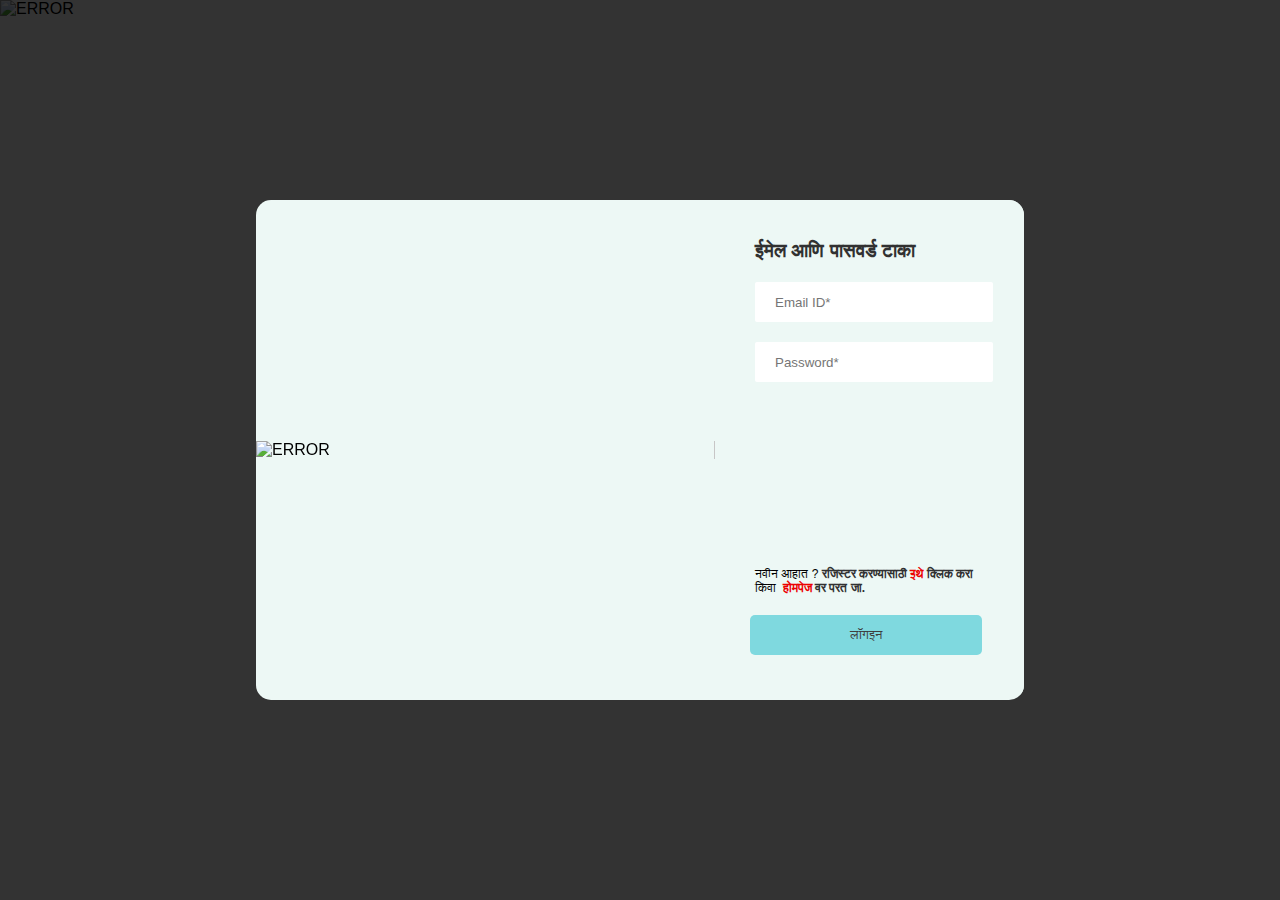
==== docs/login.html @ 0aa09b9e "Frontend to docs conversion" ====
<!DOCTYPE html>
<html lang="en">

<head>
    <meta charset="UTF-8">
    <meta http-equiv="X-UA-Compatible" content="IE=edge">
    <meta name="viewport" content="width=device-width, initial-scale=1.0">
    <link rel="icon" type="image/x-icon" href="/Logo.jpg">
    <script src="https://cdn.jsdelivr.net/npm/sweetalert2@11"></script>
    <title>LOGIN | Ghope service center</title>
</head>

<body>


    <style>
        * {
            margin: 0;
            padding: 0;
            font-family: 'montserrat', sans-serif;
        }

        .maincont {
            width: 100%;
            height: 100vh;
        }

        .edit {
            width: 100%;
        }

        .subcont {
            position: fixed;
            width: 100%;
            height: 100vh;
            top: 0;
            left: 0;
            background-color: rgba(0, 0, 0, 0.8);
            display: flex;
            justify-content: center;
            align-items: center;
            transition: visibility 0s, opacity 0.5s;
            z-index: 100;
        }

        .working_div {
            display: flex;
            position: relative;
            width: 60%;
            height: 500px;
            border-radius: 15px;
            background-color: rgb(237, 248, 245);
            overflow: hidden;
        }

        .imgdiv {
            width: 70%;
            display: flex;
            margin: auto;
            justify-content: center;
            border-right: 1px solid rgb(199, 198, 198);
        }

        .imgdiv img {
            width: 100%;

        }

        .logdis {
            width: 35%;
            padding: 40px;
            height: 415px;
            background-color: rgb(237, 248, 245);
            position: relative;

        }

        .logdis>h2 {
            font-size: 19px;
            color: rgb(49, 49, 49);
        }

        .logdis>input {
            width: 95%;
            height: 40px;
            margin-top: 20px;
            border: none;
            outline: none;
            border-radius: 2px;
            padding-left: 20px;

        }

        .logdis>input:hover {
            box-shadow: rgba(99, 99, 99, 0.2) 0px 2px 8px 0px;
            border-bottom: 2px solid rgb(49, 49, 49);
        }

        .inputShow {
            font-size: 12px;
            display: flex;
            justify-content: right;
            margin-top: 5px;
        }

        #tandoor {
            font-size: 12px;
            position: absolute;
            width: 75%;
            bottom: 100px;
        }

        .logdis>button {
            position: absolute;
            bottom: 40px;
            left: 35px;
            width: 75%;
            height: 40px;
            border: none;
            outline: none;
            border-radius: 5px;
            background-color: #7fd9df;
            color: rgb(63, 63, 63);
            transition: background-color 0.3s ease;
        }

        .logdis>button:hover {
            background-color: #135c66;
            color: white;
        }

        .closeBTN {
            position: absolute;
            right: 20px;
            z-index: 100;
        }

        a {
            text-decoration: none;
            color: rgb(49, 49, 49);
        }
        span{
            color: rgb(236, 0, 0);
        }
    </style>
    </head>

    <body>
        <div class="maincont">
            <img src="https://wallpaperaccess.com/full/5137771.jpg" alt="ERROR" class="edit">
        </div>

        <div class=" subcont">
            <div class="working_div">
                <div class="imgdiv">
                    <img src="https://t4.ftcdn.net/jpg/02/14/94/01/360_F_214940123_03zsDgmujf9KvkmkB2FgbmuwrkDxgcxW.jpg"
                        alt="ERROR">
                    <span class="closeBTN"><i class="fa-solid fa-xmark"></i></span>
                </div>
                <div id="logdiv" class="logdis">
                    <h2>ईमेल आणि पासवर्ड टाका</h2>

                    <input type="email" name="email" id="email" placeholder="Email ID*">
                    <input type="password" name="password" id="pass" placeholder="Password*">


                    <p id="tandoor">नवीन आहात ?<a href="./register.html">&nbsp<b>रजिस्टर करण्यासाठी <span>इथे </span>क्लिक करा </b>
                            &nbsp</a>
                        किंवा <a href="./index.html">&nbsp<b><span>होमपेज </span>वर परत जा.</b></a></p>
                    <button onclick="onLogin()" class="continueBTN">
                        लॉगइन
                    </button>
                </div>
            </div>
        </div>
    </body>

</html>
<script src="./scripts/login.js"></script>
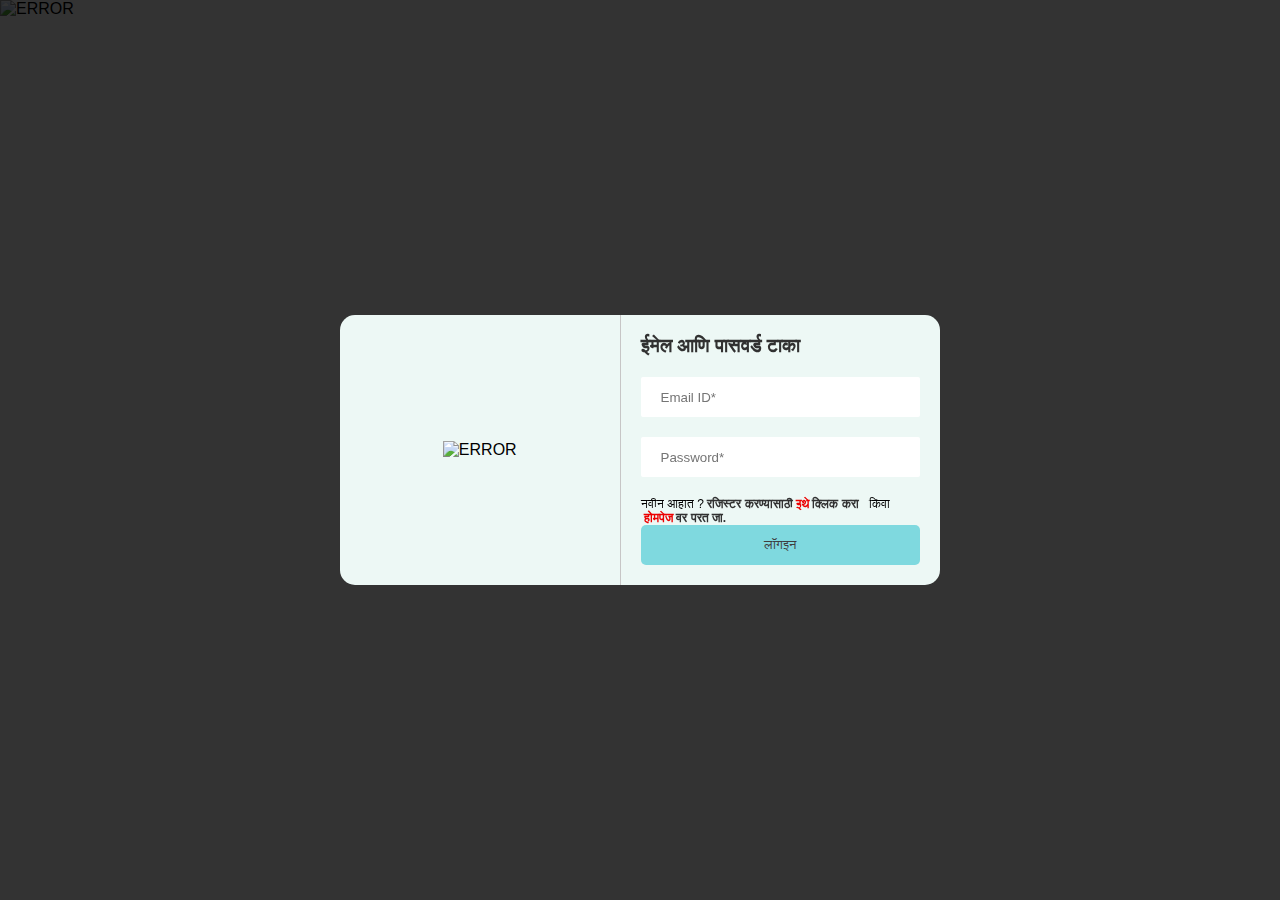
==== commit c8ecdc21: "Update login.html" ====
--- a/docs/login.html
+++ b/docs/login.html
@@ -8,25 +8,23 @@
     <link rel="icon" type="image/x-icon" href="/Logo.jpg">
     <script src="https://cdn.jsdelivr.net/npm/sweetalert2@11"></script>
     <title>LOGIN | Ghope service center</title>
-</head>
-
-<body>
-
 
     <style>
         * {
             margin: 0;
             padding: 0;
+            box-sizing: border-box;
             font-family: 'montserrat', sans-serif;
         }
 
         .maincont {
             width: 100%;
-            height: 100vh;
+            min-height: 100vh; /* Ensures container covers full viewport height */
         }
 
         .edit {
             width: 100%;
+            height: auto; /* Allows image to scale with its aspect ratio */
         }
 
         .subcont {
@@ -39,56 +37,52 @@
             display: flex;
             justify-content: center;
             align-items: center;
-            transition: visibility 0s, opacity 0.5s;
             z-index: 100;
         }
 
         .working_div {
             display: flex;
             position: relative;
-            width: 60%;
-            height: 500px;
+            width: 60%; /* Adjust width as needed */
+            max-width: 600px; /* Set maximum width for better readability */
             border-radius: 15px;
             background-color: rgb(237, 248, 245);
             overflow: hidden;
         }
 
         .imgdiv {
-            width: 70%;
+            flex: 1; /* Allow image to take up remaining space */
             display: flex;
-            margin: auto;
             justify-content: center;
+            align-items: center;
             border-right: 1px solid rgb(199, 198, 198);
         }
 
         .imgdiv img {
-            width: 100%;
-
+            max-width: 100%; /* Ensure image does not overflow its container */
+            height: auto; /* Allow image to scale with its aspect ratio */
         }
 
         .logdis {
-            width: 35%;
-            padding: 40px;
-            height: 415px;
-            background-color: rgb(237, 248, 245);
+            flex: 1; /* Allow login form to take up remaining space */
+            padding: 20px;
             position: relative;
-
         }
 
         .logdis>h2 {
             font-size: 19px;
             color: rgb(49, 49, 49);
+            margin-bottom: 20px; /* Add spacing between elements */
         }
 
         .logdis>input {
-            width: 95%;
+            width: 100%;
             height: 40px;
-            margin-top: 20px;
+            margin-bottom: 20px; /* Add spacing between elements */
             border: none;
             outline: none;
             border-radius: 2px;
             padding-left: 20px;
-
         }
 
         .logdis>input:hover {
@@ -96,25 +90,16 @@
             border-bottom: 2px solid rgb(49, 49, 49);
         }
 
-        .inputShow {
-            font-size: 12px;
-            display: flex;
-            justify-content: right;
-            margin-top: 5px;
-        }
-
         #tandoor {
             font-size: 12px;
-            position: absolute;
-            width: 75%;
-            bottom: 100px;
+            float: left;
+            width: 100%;
+            bottom: 20px;
+            left: 0;
         }
 
         .logdis>button {
-            position: absolute;
-            bottom: 40px;
-            left: 35px;
-            width: 75%;
+            width: 100%;
             height: 40px;
             border: none;
             outline: none;
@@ -131,6 +116,7 @@
 
         .closeBTN {
             position: absolute;
+            top: 20px;
             right: 20px;
             z-index: 100;
         }
@@ -139,41 +125,73 @@
             text-decoration: none;
             color: rgb(49, 49, 49);
         }
-        span{
+
+        span {
             color: rgb(236, 0, 0);
         }
+
+        /* Add media query for smaller screens */
+        @media only screen and (max-width: 768px) {
+            .working_div {
+                width: 90%; /* Adjust width for smaller screens */
+            }
+
+            .imgdiv {
+                border-right: none; /* Remove border on smaller screens */
+            }
+
+            .logdis>h2 {
+                font-size: 16px; /* Decrease font size for smaller screens */
+            }
+
+            .logdis>input,
+            .logdis>button {
+                width: calc(100% - 40px); /* Adjust width for smaller screens */
+                margin-left: 20px; /* Add margin for spacing */
+                margin-right: 20px; /* Add margin for spacing */
+            }
+
+            #tandoor {
+                float: left;
+                font-size: 12px; /* Adjust font size for smaller screens */
+            }
+
+            .closeBTN {
+                top: 10px; /* Adjust top position for smaller screens */
+                right: 10px; /* Adjust right position for smaller screens */
+            }
+        }
     </style>
-    </head>
+</head>
 
-    <body>
-        <div class="maincont">
-            <img src="https://wallpaperaccess.com/full/5137771.jpg" alt="ERROR" class="edit">
-        </div>
+<body>
+    <div class="maincont">
+        <img src="https://wallpaperaccess.com/full/5137771.jpg" alt="ERROR" class="edit">
+    </div>
 
-        <div class=" subcont">
-            <div class="working_div">
-                <div class="imgdiv">
-                    <img src="https://t4.ftcdn.net/jpg/02/14/94/01/360_F_214940123_03zsDgmujf9KvkmkB2FgbmuwrkDxgcxW.jpg"
-                        alt="ERROR">
-                    <span class="closeBTN"><i class="fa-solid fa-xmark"></i></span>
-                </div>
-                <div id="logdiv" class="logdis">
-                    <h2>ईमेल आणि पासवर्ड टाका</h2>
+    <div class="subcont">
+        <div class="working_div">
+            <div class="imgdiv">
+                <img src="https://t4.ftcdn.net/jpg/02/14/94/01/360_F_214940123_03zsDgmujf9KvkmkB2FgbmuwrkDxgcxW.jpg"
+                    alt="ERROR">
+                <span class="closeBTN"><i class="fa-solid fa-xmark"></i></span>
+            </div>
+            <div id="logdiv" class="logdis">
+                <h2>ईमेल आणि पासवर्ड टाका</h2>
 
-                    <input type="email" name="email" id="email" placeholder="Email ID*">
-                    <input type="password" name="password" id="pass" placeholder="Password*">
+                <input type="email" name="email" id="email" placeholder="Email ID*">
+                <input type="password" name="password" id="pass" placeholder="Password*">
 
-
-                    <p id="tandoor">नवीन आहात ?<a href="./register.html">&nbsp<b>रजिस्टर करण्यासाठी <span>इथे </span>क्लिक करा </b>
-                            &nbsp</a>
-                        किंवा <a href="./index.html">&nbsp<b><span>होमपेज </span>वर परत जा.</b></a></p>
-                    <button onclick="onLogin()" class="continueBTN">
-                        लॉगइन
-                    </button>
-                </div>
+                <p id="tandoor">नवीन आहात ?<a href="./register.html">&nbsp<b>रजिस्टर करण्यासाठी <span>इथे </span>क्लिक करा </b>
+                        &nbsp</a>
+                    किंवा <a href="./index.html">&nbsp<b><span>होमपेज </span>वर परत जा.</b></a></p>
+                <button onclick="onLogin()" class="continueBTN">
+                    लॉगइन
+                </button>
             </div>
         </div>
-    </body>
+    </div>
+</body>
 
 </html>
-<script src="./scripts/login.js"></script>+<script src="./scripts/login.js"></script>
